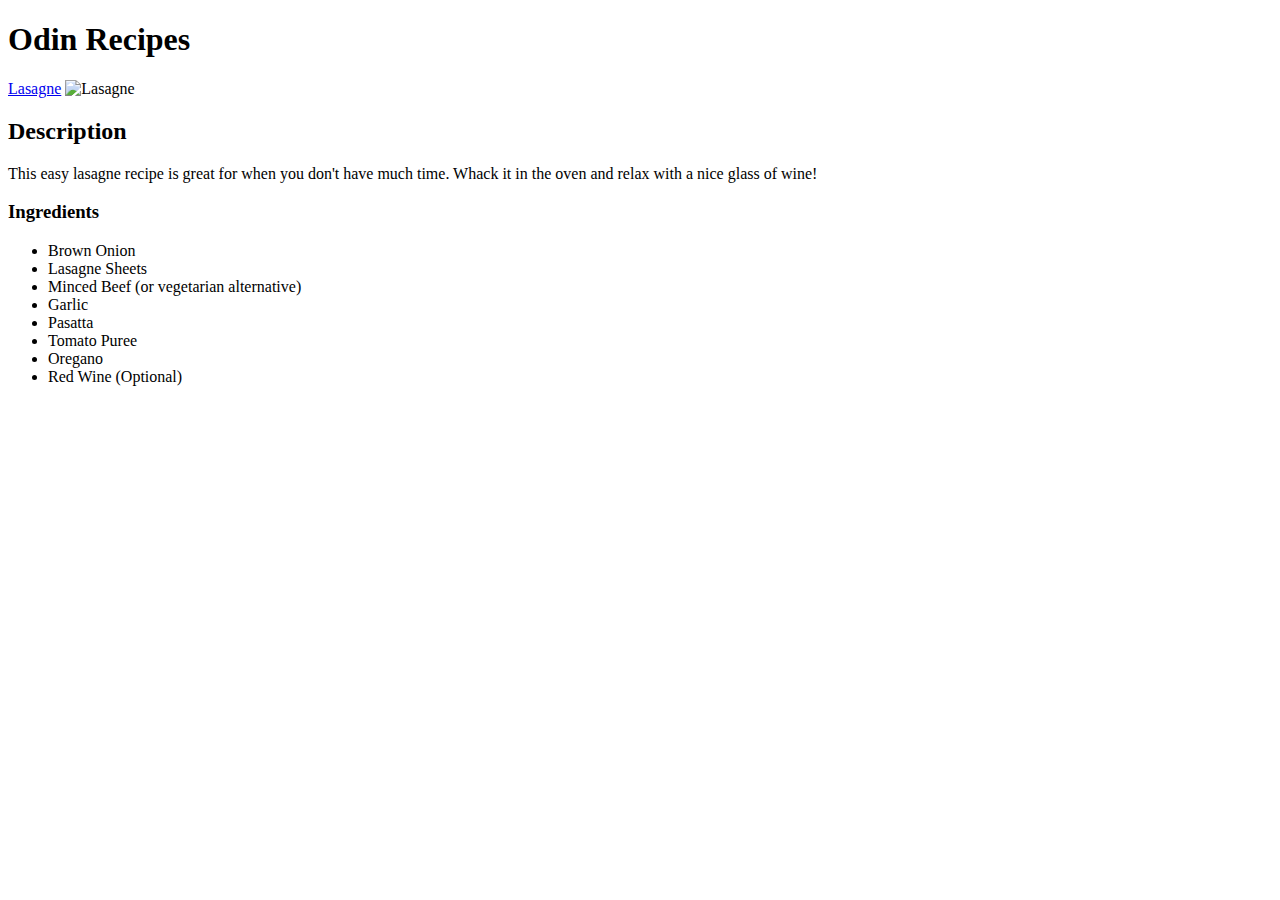
==== index.html @ e4011ce4 "Added list of ingredients for lasagne" ====
<!DOCTYPE html>
<html lang="en">
<head>
    <meta charset="UTF-8">
    <meta http-equiv="X-UA-Compatible" content="IE=edge">
    <meta name="viewport" content="width=device-width, initial-scale=1.0">
    <title>Odin Recipes</title>
</head>
<body>
    <h1>Odin Recipes</h1>
    <div>
    <a href="recipes/lasagne.html">Lasagne</a>
    <img src="https://www.mygfguide.com/wp-content/uploads/2020/11/lasagne-cover-image-scaled-735x498.jpg" alt="Lasagne">
    </div>
    <h2>Description</h2>
    <p>This easy lasagne recipe is great for when you don't have much time. 
       Whack it in the oven and relax with a nice glass of wine! </p>
       <h3>Ingredients</h3>
       <ul>
           <li>Brown Onion</li>
           <li>Lasagne Sheets</li>
           <li>Minced Beef (or vegetarian alternative)</li>
           <li>Garlic</li>
           <li>Pasatta</li>
           <li>Tomato Puree</li>
           <li>Oregano</li>
           <li>Red Wine (Optional)</li>
       </ul>
</body>
</html>
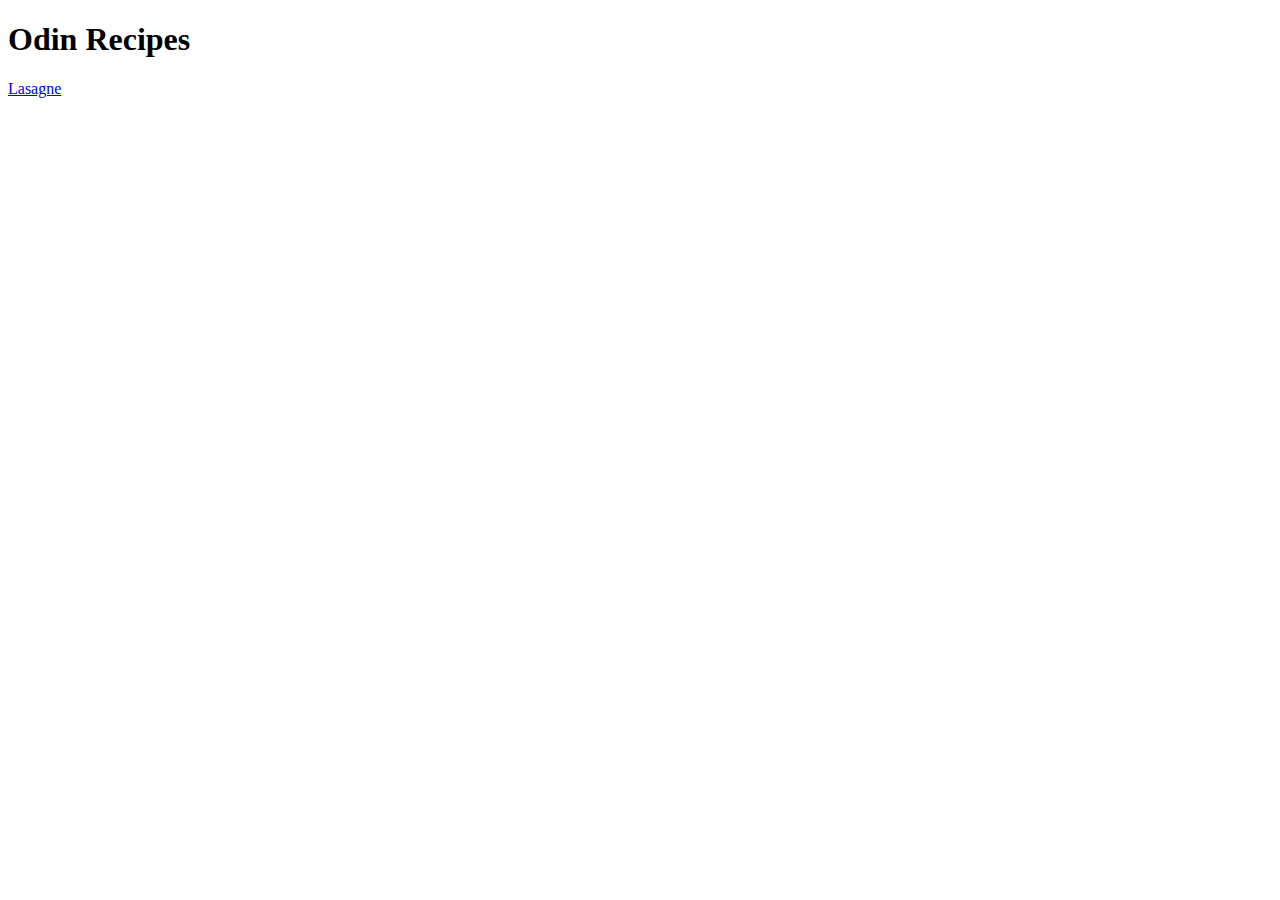
==== commit 71b29203: "added ingredients and steps to lasagne page" ====
--- a/index.html
+++ b/index.html
@@ -10,21 +10,6 @@
     <h1>Odin Recipes</h1>
     <div>
     <a href="recipes/lasagne.html">Lasagne</a>
-    <img src="https://www.mygfguide.com/wp-content/uploads/2020/11/lasagne-cover-image-scaled-735x498.jpg" alt="Lasagne">
-    </div>
-    <h2>Description</h2>
-    <p>This easy lasagne recipe is great for when you don't have much time. 
-       Whack it in the oven and relax with a nice glass of wine! </p>
-       <h3>Ingredients</h3>
-       <ul>
-           <li>Brown Onion</li>
-           <li>Lasagne Sheets</li>
-           <li>Minced Beef (or vegetarian alternative)</li>
-           <li>Garlic</li>
-           <li>Pasatta</li>
-           <li>Tomato Puree</li>
-           <li>Oregano</li>
-           <li>Red Wine (Optional)</li>
-       </ul>
+    
 </body>
 </html>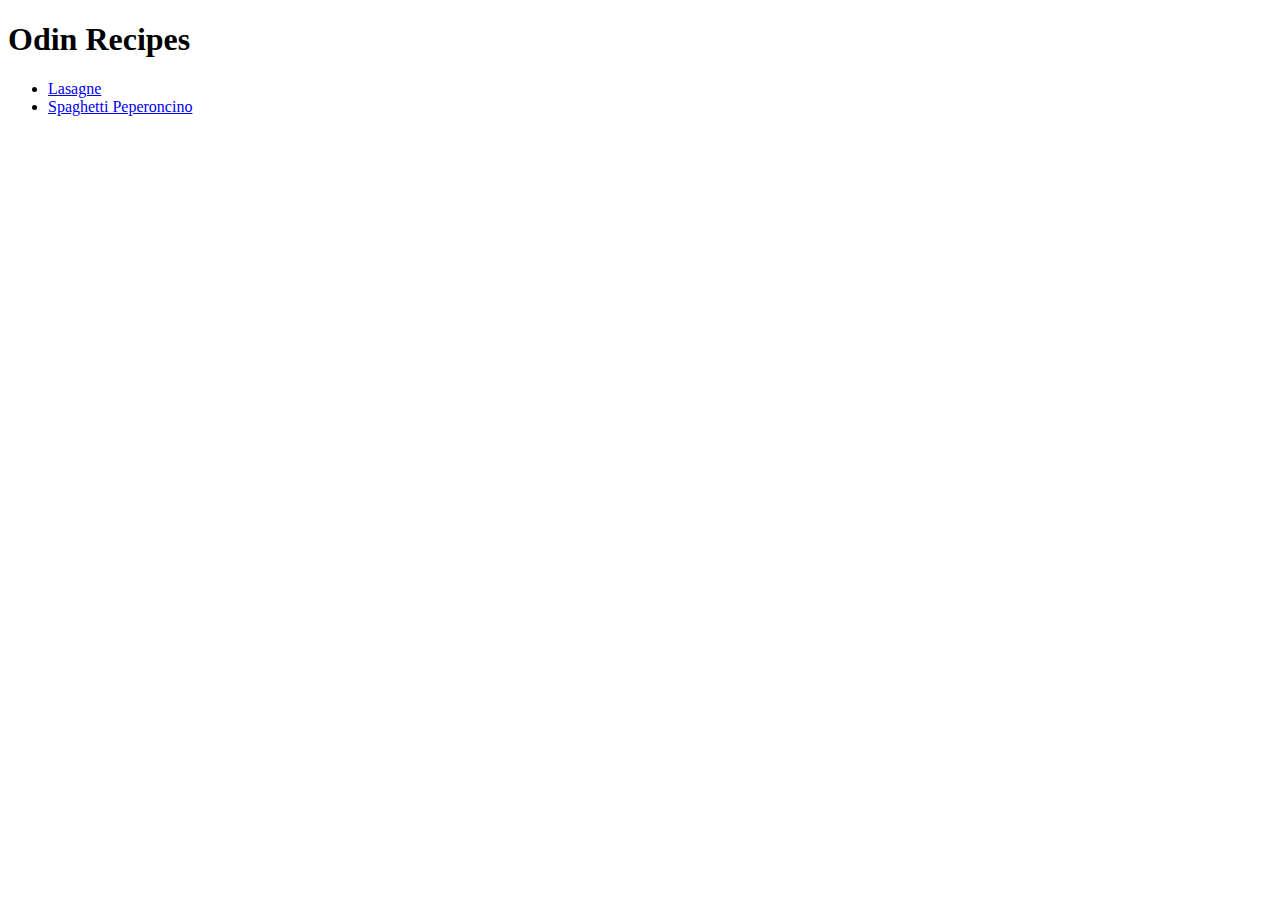
==== commit 939ea26f: "added link to spaghetti peperoncino" ====
--- a/index.html
+++ b/index.html
@@ -9,7 +9,9 @@
 <body>
     <h1>Odin Recipes</h1>
     <div>
-    <a href="recipes/lasagne.html">Lasagne</a>
-    
+    <ul>
+       <li><a href="recipes/lasagne.html">Lasagne</a></li>
+       <li><a href="recipes/spaghetti-peperoncino.html">Spaghetti Peperoncino</a> </li>
+    </ul>
 </body>
 </html>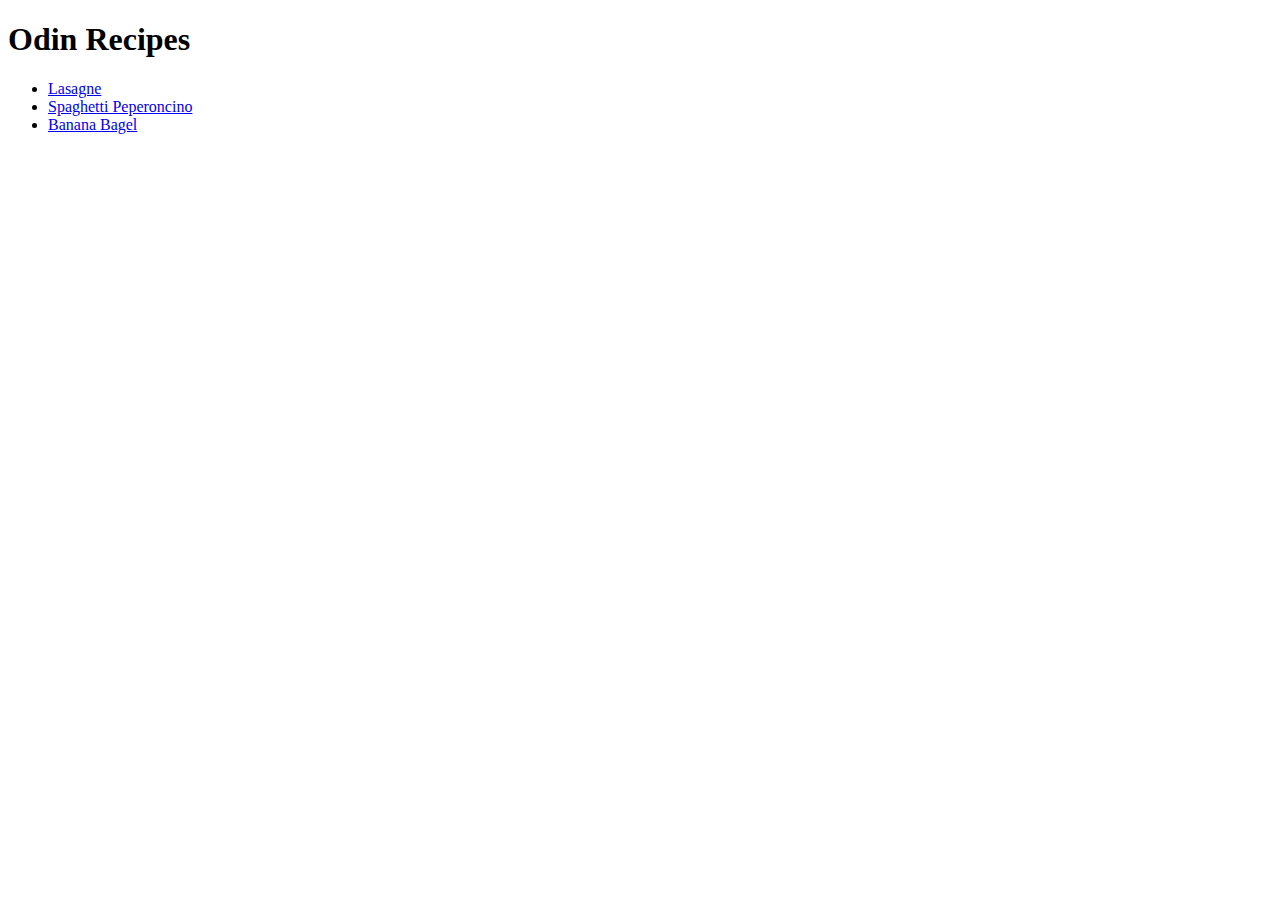
==== commit 232d7e4b: "Added banana bagel" ====
--- a/index.html
+++ b/index.html
@@ -11,7 +11,8 @@
     <div>
     <ul>
        <li><a href="recipes/lasagne.html">Lasagne</a></li>
-       <li><a href="recipes/spaghetti-peperoncino.html">Spaghetti Peperoncino</a> </li>
+       <li><a href="recipes/spaghetti-peperoncino.html">Spaghetti Peperoncino</a></li>
+       <li><a href="recipes/banana-bagel.html">Banana Bagel</a></li>
     </ul>
 </body>
 </html>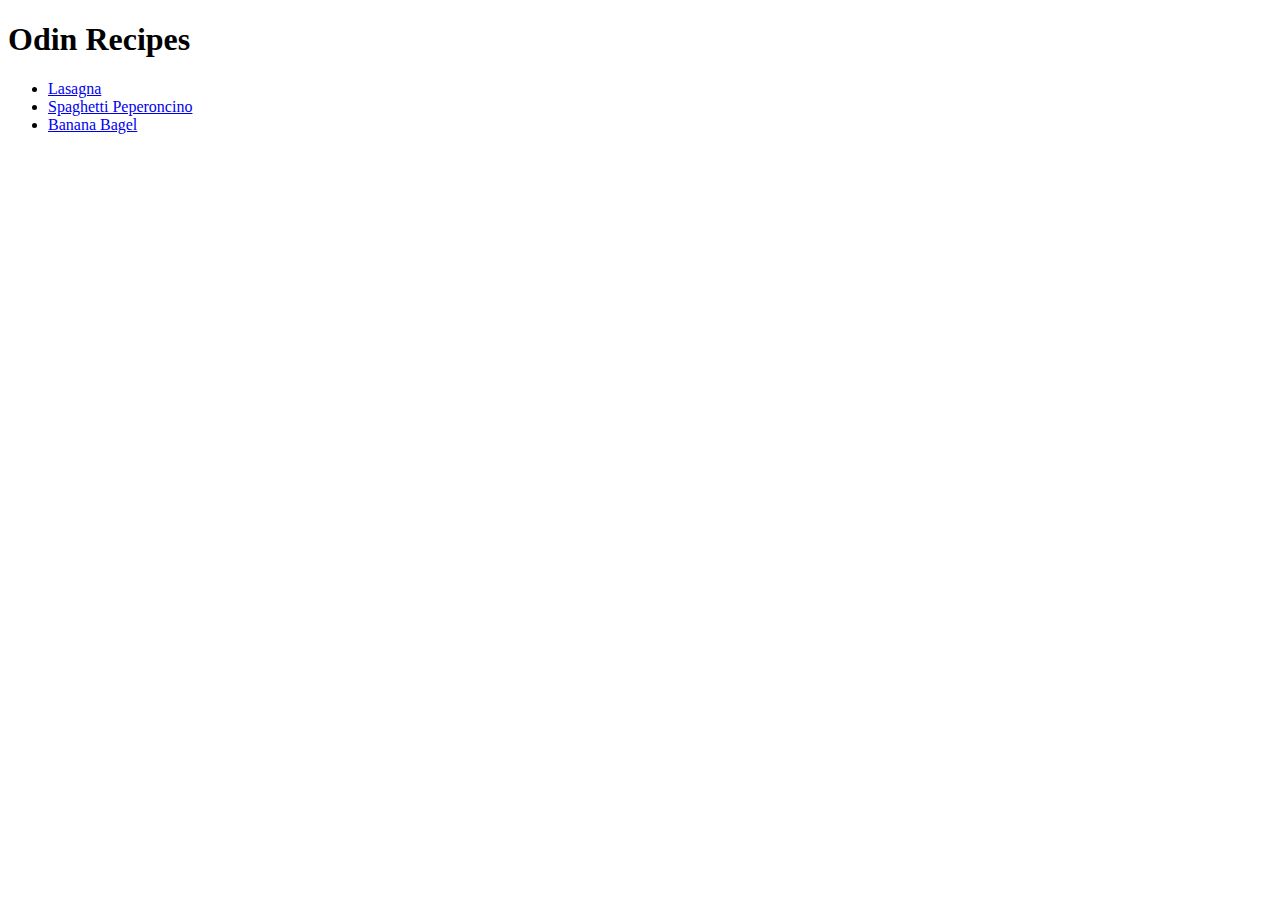
==== commit 95a3a69b: "corrected spelling of lasagna" ====
--- a/index.html
+++ b/index.html
@@ -10,7 +10,7 @@
     <h1>Odin Recipes</h1>
     <div>
     <ul>
-       <li><a href="recipes/lasagne.html">Lasagne</a></li>
+       <li><a href="recipes/lasagne.html">Lasagna</a></li>
        <li><a href="recipes/spaghetti-peperoncino.html">Spaghetti Peperoncino</a></li>
        <li><a href="recipes/banana-bagel.html">Banana Bagel</a></li>
     </ul>
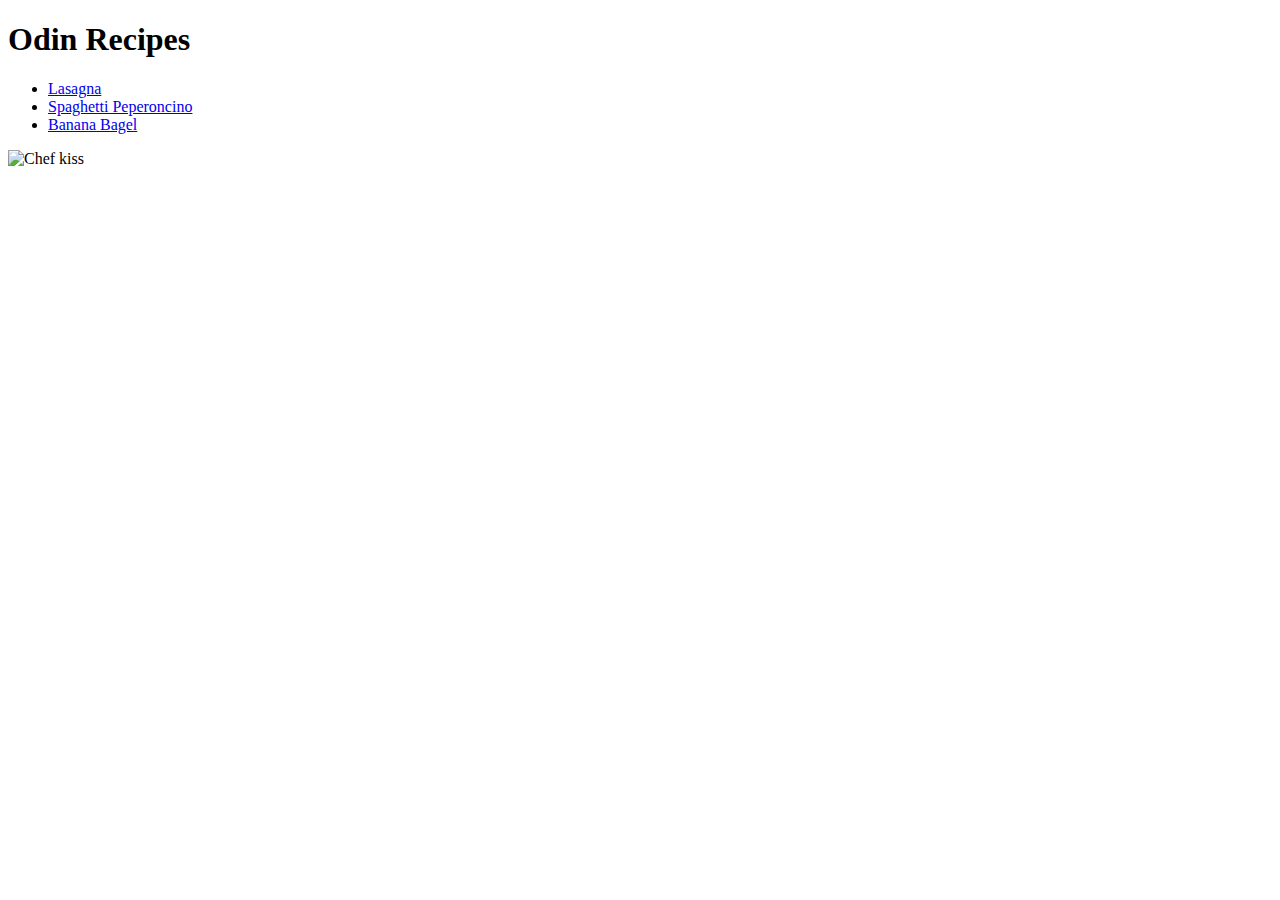
==== commit 2f9c8d01: "add chef kiss gif" ====
--- a/index.html
+++ b/index.html
@@ -14,5 +14,7 @@
        <li><a href="recipes/spaghetti-peperoncino.html">Spaghetti Peperoncino</a></li>
        <li><a href="recipes/banana-bagel.html">Banana Bagel</a></li>
     </ul>
+
+    <img src="https://c.tenor.com/LLLJYVQJNVAAAAAC/chefs-kiss-french-chef.gif" alt="Chef kiss">
 </body>
 </html>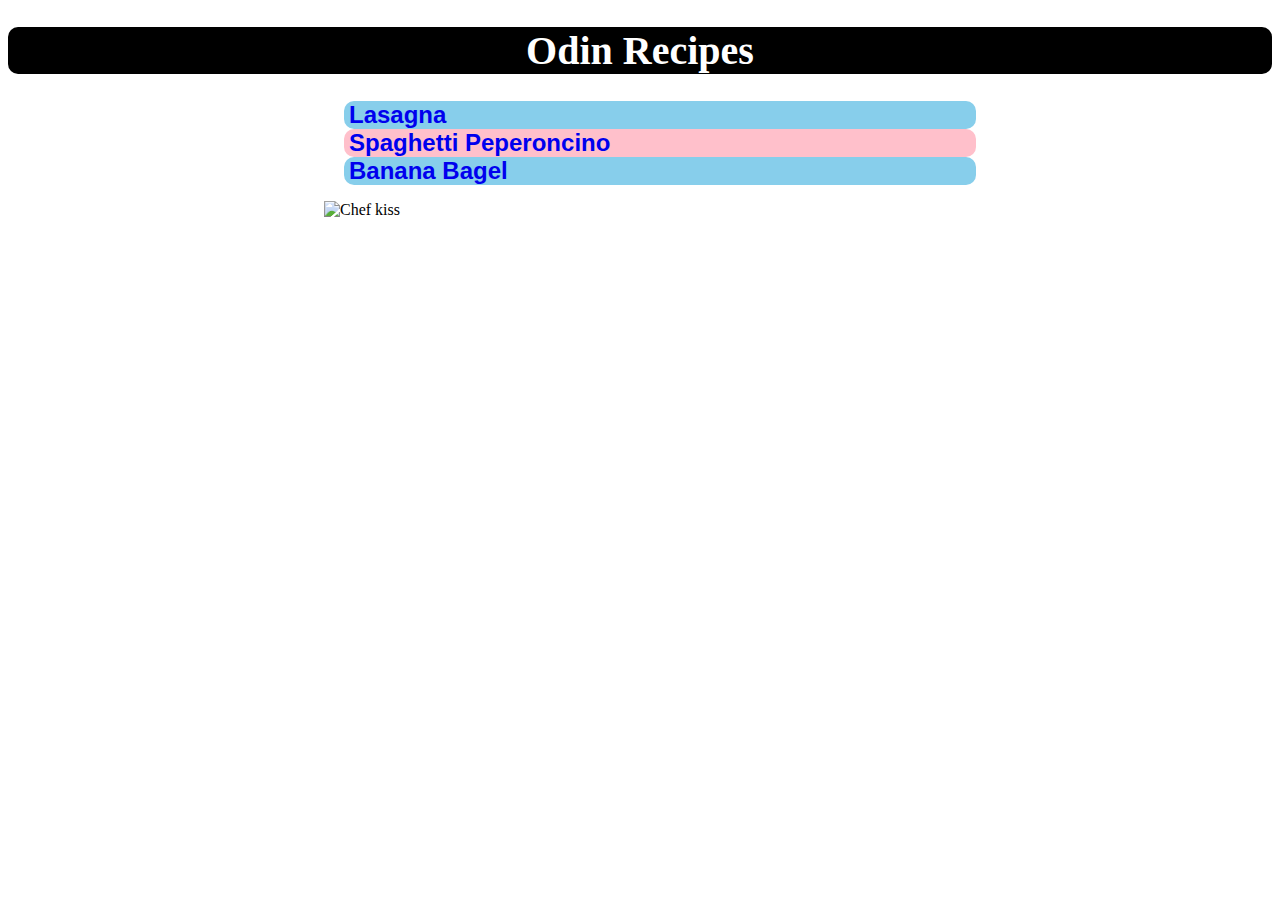
==== commit 2d27e521: "added css to homepage" ====
--- a/index.html
+++ b/index.html
@@ -5,13 +5,14 @@
     <meta http-equiv="X-UA-Compatible" content="IE=edge">
     <meta name="viewport" content="width=device-width, initial-scale=1.0">
     <title>Odin Recipes</title>
+    <link rel="stylesheet" href="styles.css">
 </head>
 <body>
     <h1>Odin Recipes</h1>
     <div>
     <ul>
        <li><a href="recipes/lasagne.html">Lasagna</a></li>
-       <li><a href="recipes/spaghetti-peperoncino.html">Spaghetti Peperoncino</a></li>
+       <li class="odd"><a href="recipes/spaghetti-peperoncino.html">Spaghetti Peperoncino</a></li>
        <li><a href="recipes/banana-bagel.html">Banana Bagel</a></li>
     </ul>
 
--- a/styles.css
+++ b/styles.css
@@ -0,0 +1,56 @@
+h1 {
+    text-align: center;
+    color: white;
+    background-color: black;
+    border-radius: 10px;
+    font-size: 40px;
+}
+
+h1:hover {
+    color: black;
+    background-color: white;
+}
+
+
+ul {
+    display: block;
+    margin-left: auto;
+    margin-right: auto;
+    width: 50%;
+}
+
+a {
+    text-decoration: none;
+}
+li {
+
+    background-color: skyblue;
+    border-radius: 10px;
+    padding-left: 5px;
+    font-size: 24px;
+    font-family: sans-serif;
+    color: white;
+    font-weight: bold;
+
+}
+
+
+
+li:hover {
+
+    background-color:white;
+    color: violet;
+    font-size: 28px;
+}
+
+.odd {
+    background-color: pink;
+}
+
+img {
+    display: block;
+    margin-left: auto;
+    margin-right: auto;
+    width: 50%;
+    height: auto;
+}